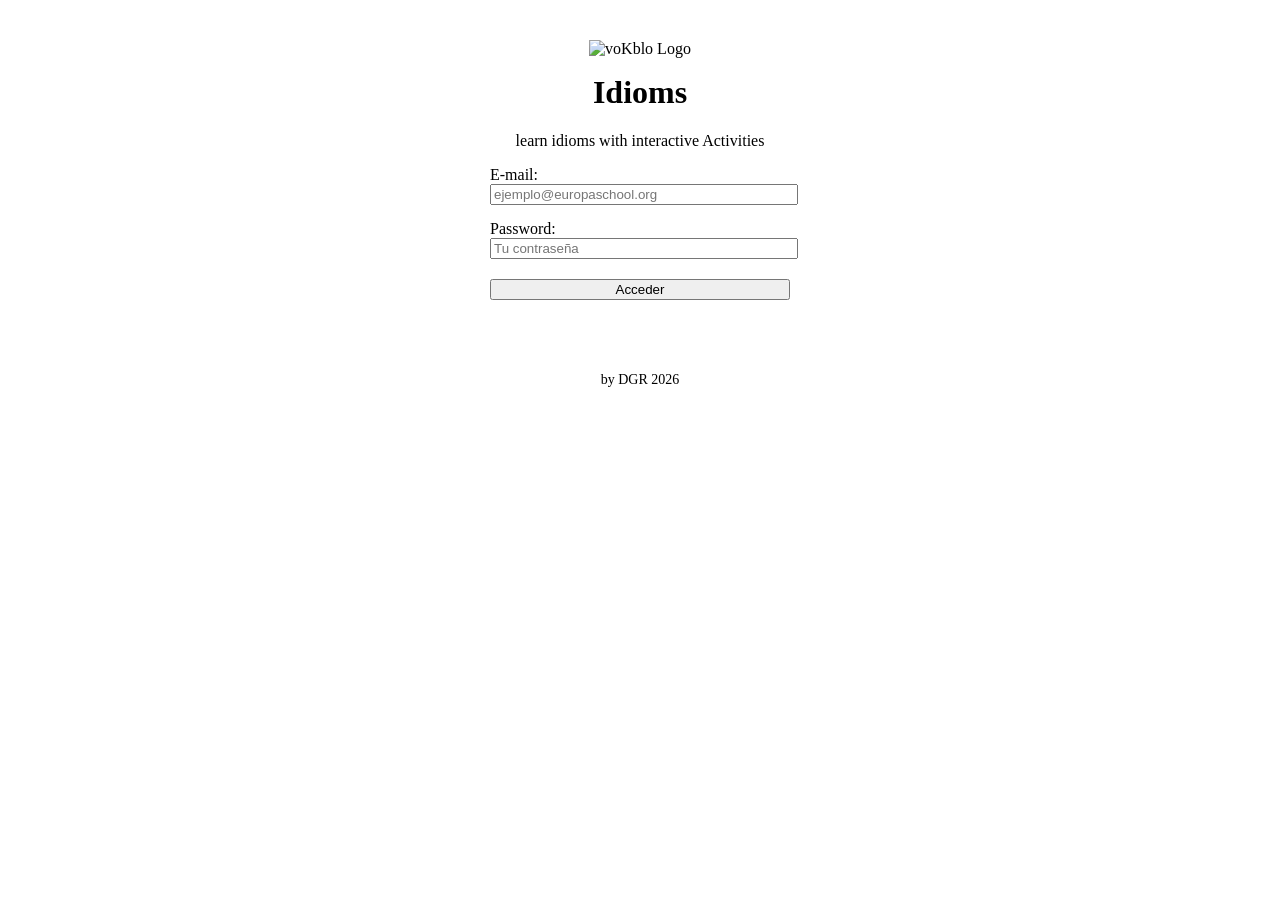
==== pages/login.html @ 6dc44561 "fix: cambio en los textos de las páginas de login, teacher, index" ====
<!DOCTYPE html>
<html lang="es">
<head>
    <meta charset="UTF-8" />
    <meta name="viewport" content="width=device-width, initial-scale=1.0" />
    <title>voKblo - Iniciar Sesión</title>

    <link rel="stylesheet" href="../src/css/style.css" />
    <link rel="manifest" href="../assets/icons/manifest.json">
    <link rel="apple-touch-icon" sizes="180x180" href="../assets/images/apple-touch-icon.png">
    <link rel="icon" type="image/png" sizes="32x32" href="../assets/images/favicon-32x32.png">
    <link rel="icon" type="image/png" sizes="16x16" href="../assets/images/favicon-16x16.png">
    <link rel="manifest" href="../assets/icons/site.webmanifest">  
</head>
<body>
    <div id="pantalla-login" class="pantalla-activa" style="text-align: center; padding: 2rem;">
        <img src="../assets/images/eis.jpg" alt="voKblo Logo" style="width: 120px; height: 120px;">
        
        <h1 style="margin-top: 1rem;">Idioms</h1>
        <p>learn idioms with interactive Activities</p>

         <div style="max-width: 300px; margin: 0 auto; text-align: left;">
        <label>E-mail:</label>
        <input type="email" id="input-email" placeholder="ejemplo@europaschool.org" style="width: 100%; margin-bottom: 15px;">
        
        <label>Password:</label>
        <input type="password" id="input-password" placeholder="Tu contraseña" style="width: 100%; margin-bottom: 20px;">
        
        <button id="btn-acceder" style="width: 100%;">Acceder</button>
        <div id="status-message" style="margin-top: 10px; font-weight: bold;"></div>
      </div>
   </div> 
    <footer style="text-align:center; margin-top: 30px; font-size: 14px;">
         by DGR 2026
    </footer>

    <script src="../src/js/core/config.js"></script>    <!-- 1º La URL -->
    <script src="../src/js/login.js"></script>
    
</body>
</html>
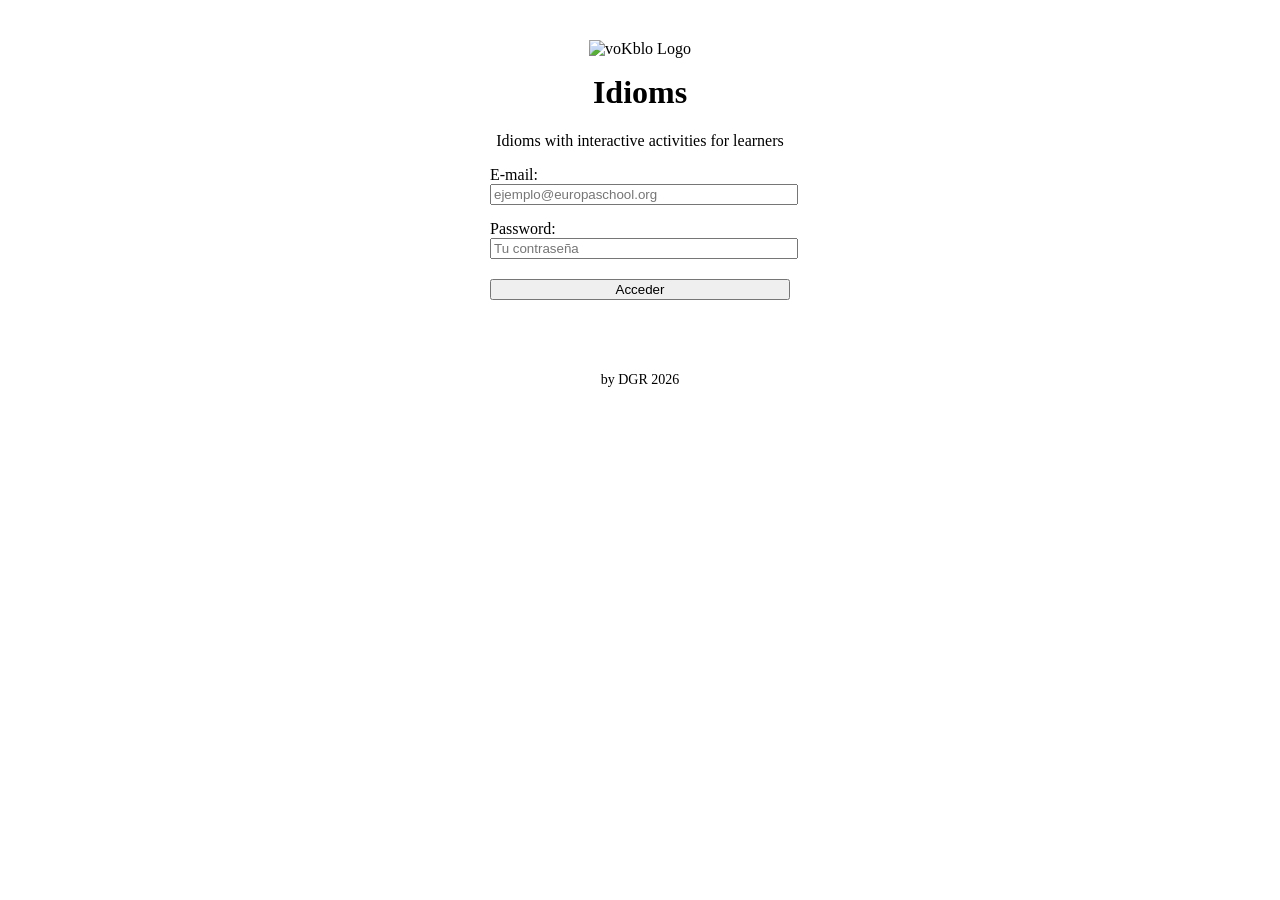
==== commit 66bb1e78: "fix: cambio de mensaje" ====
--- a/pages/login.html
+++ b/pages/login.html
@@ -3,7 +3,7 @@
 <head>
     <meta charset="UTF-8" />
     <meta name="viewport" content="width=device-width, initial-scale=1.0" />
-    <title>voKblo - Iniciar Sesión</title>
+    <title>Idioms - Log in</title>
 
     <link rel="stylesheet" href="../src/css/style.css" />
     <link rel="manifest" href="../assets/icons/manifest.json">
@@ -17,7 +17,7 @@
         <img src="../assets/images/eis.jpg" alt="voKblo Logo" style="width: 120px; height: 120px;">
         
         <h1 style="margin-top: 1rem;">Idioms</h1>
-        <p>learn idioms with interactive Activities</p>
+        <p>Idioms with interactive activities for learners</p>
 
          <div style="max-width: 300px; margin: 0 auto; text-align: left;">
         <label>E-mail:</label>
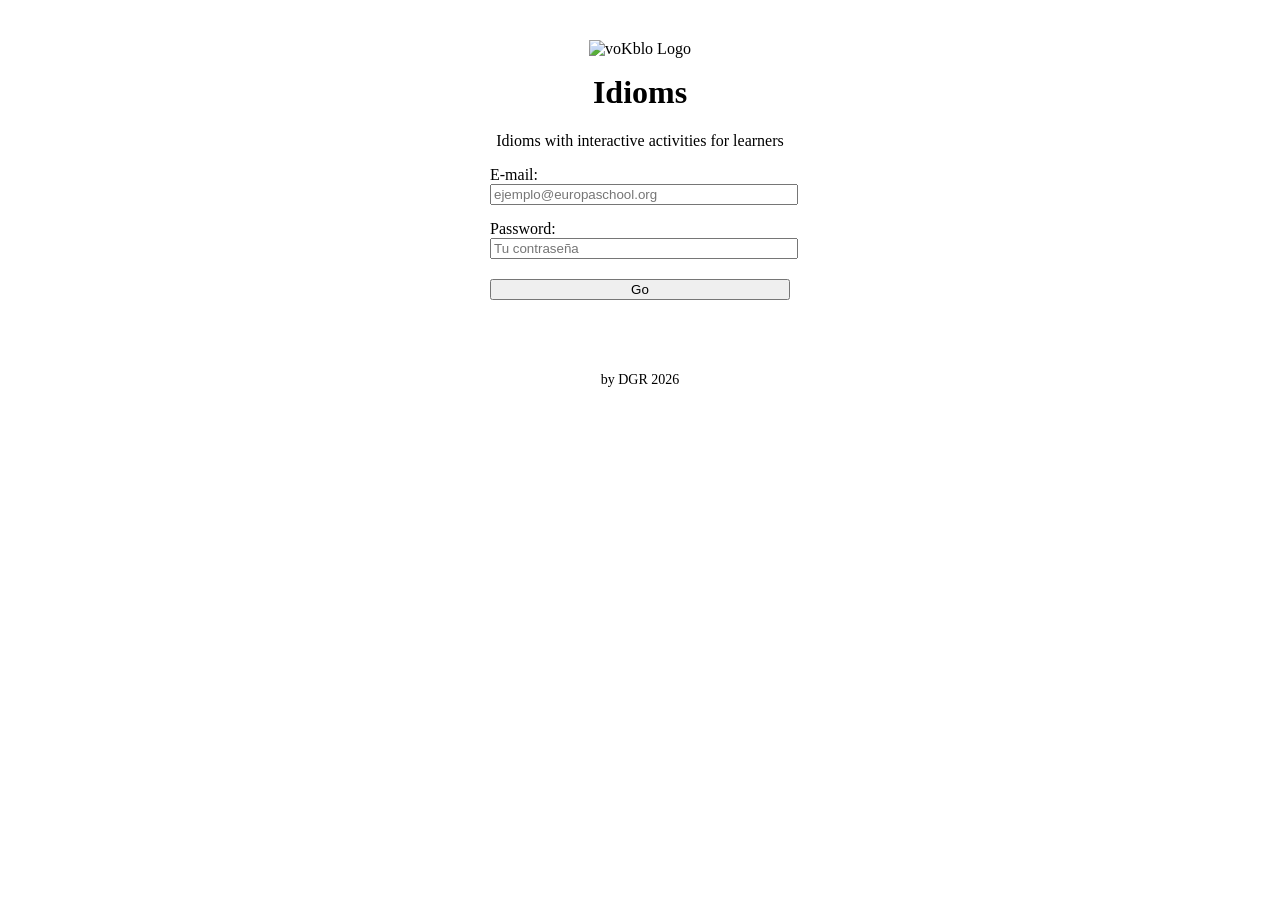
==== commit 4c29fb23: "fix: cambio en mensajes en la interfaz a ingles" ====
--- a/pages/login.html
+++ b/pages/login.html
@@ -26,7 +26,7 @@
         <label>Password:</label>
         <input type="password" id="input-password" placeholder="Tu contraseña" style="width: 100%; margin-bottom: 20px;">
         
-        <button id="btn-acceder" style="width: 100%;">Acceder</button>
+        <button id="btn-acceder" style="width: 100%;">Go</button>
         <div id="status-message" style="margin-top: 10px; font-weight: bold;"></div>
       </div>
    </div> 
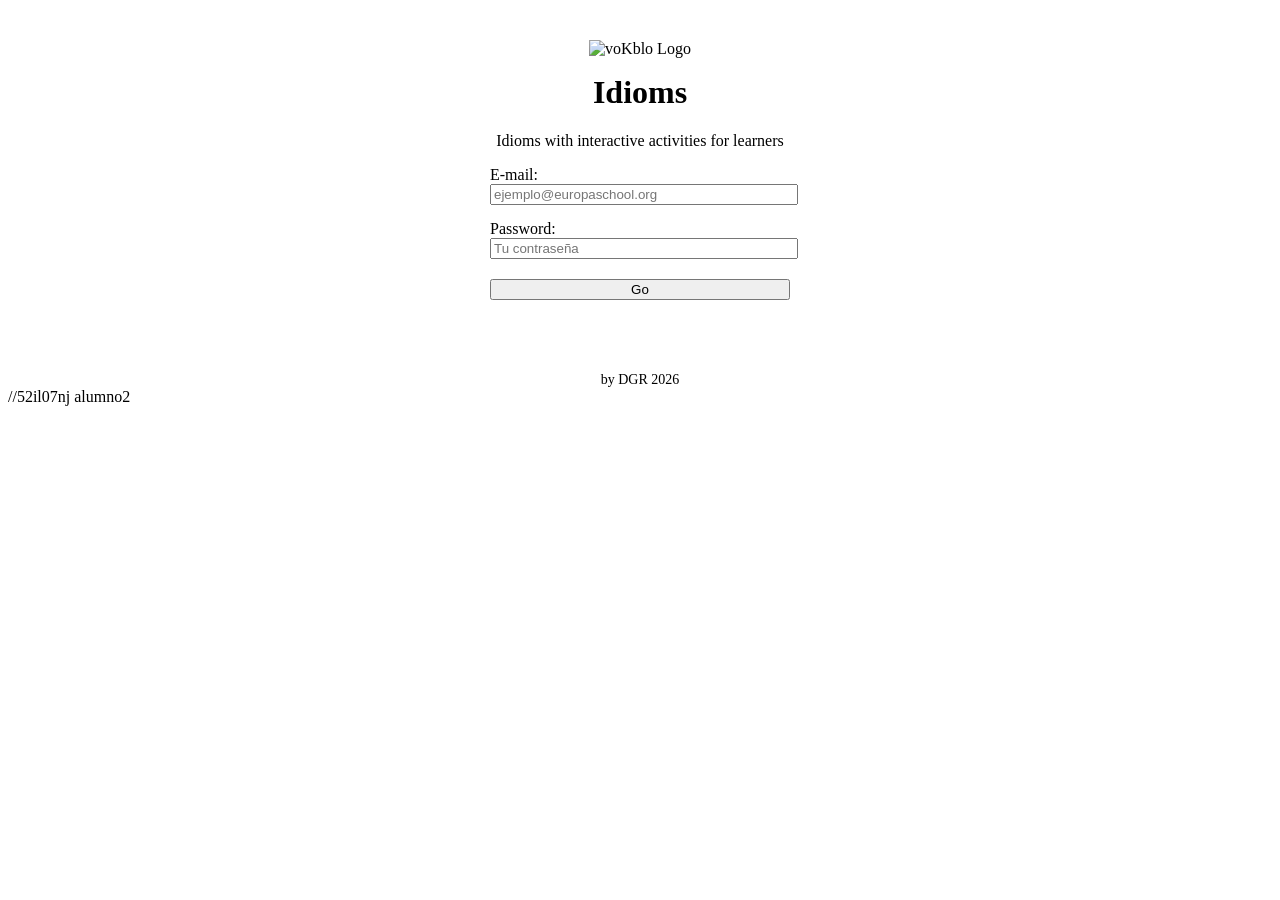
==== commit b46d4c15: "mejora de las variables de gif en app.js" ====
--- a/pages/login.html
+++ b/pages/login.html
@@ -38,4 +38,6 @@
     <script src="../src/js/login.js"></script>
     
 </body>
-</html>+</html>
+
+//52il07nj alumno2
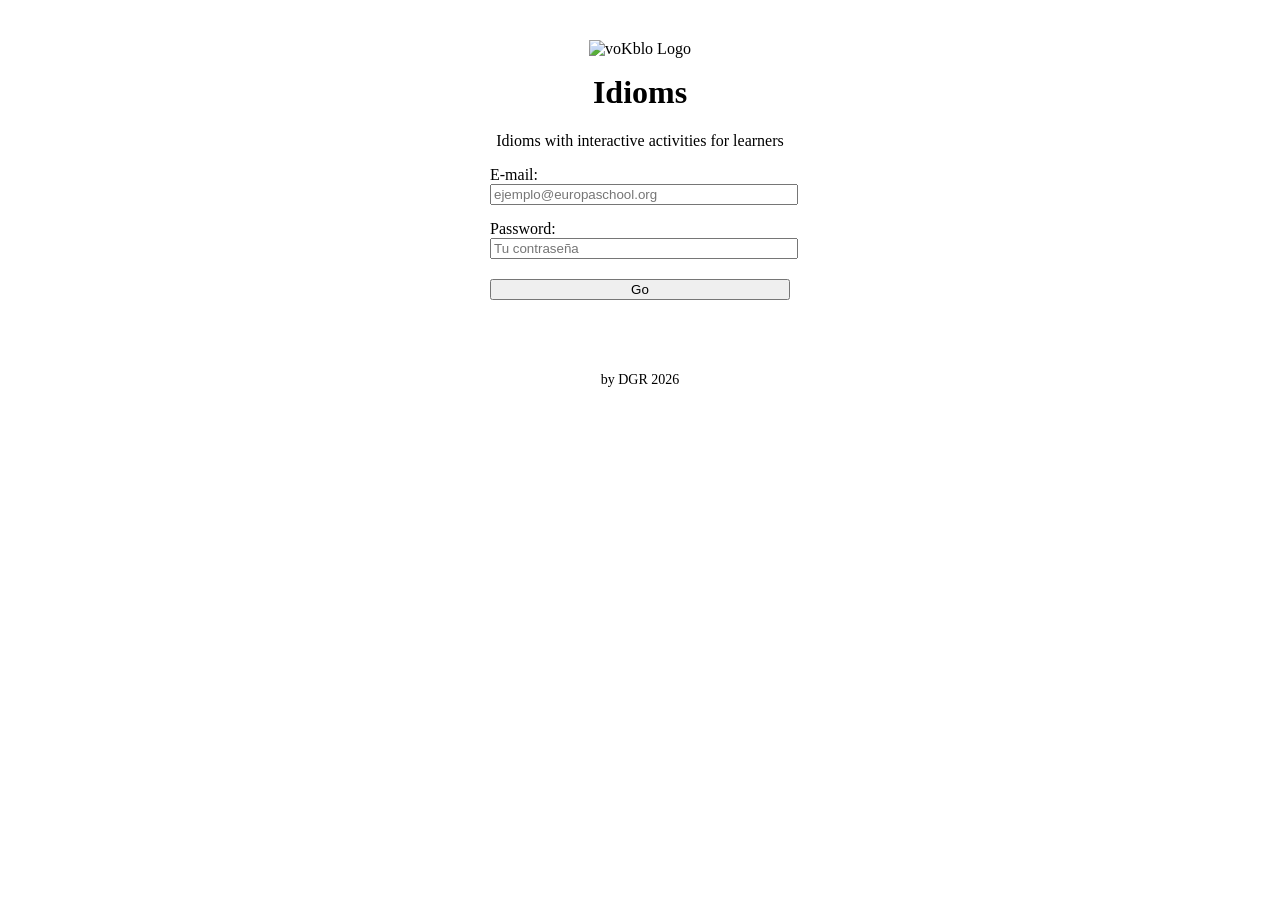
==== commit b5de1e9f: "borrado texto de login html" ====
--- a/pages/login.html
+++ b/pages/login.html
@@ -7,10 +7,10 @@
 
     <link rel="stylesheet" href="../src/css/style.css" />
     <link rel="manifest" href="../assets/icons/manifest.json">
+    <meta name="theme-color" content="#1976d2">
     <link rel="apple-touch-icon" sizes="180x180" href="../assets/images/apple-touch-icon.png">
     <link rel="icon" type="image/png" sizes="32x32" href="../assets/images/favicon-32x32.png">
     <link rel="icon" type="image/png" sizes="16x16" href="../assets/images/favicon-16x16.png">
-    <link rel="manifest" href="../assets/icons/site.webmanifest">  
 </head>
 <body>
     <div id="pantalla-login" class="pantalla-activa" style="text-align: center; padding: 2rem;">
@@ -36,8 +36,8 @@
 
     <script src="../src/js/core/config.js"></script>    <!-- 1º La URL -->
     <script src="../src/js/login.js"></script>
+    <script src="../src/js/register-service-worker.js"></script>
     
 </body>
 </html>
 
-//52il07nj alumno2
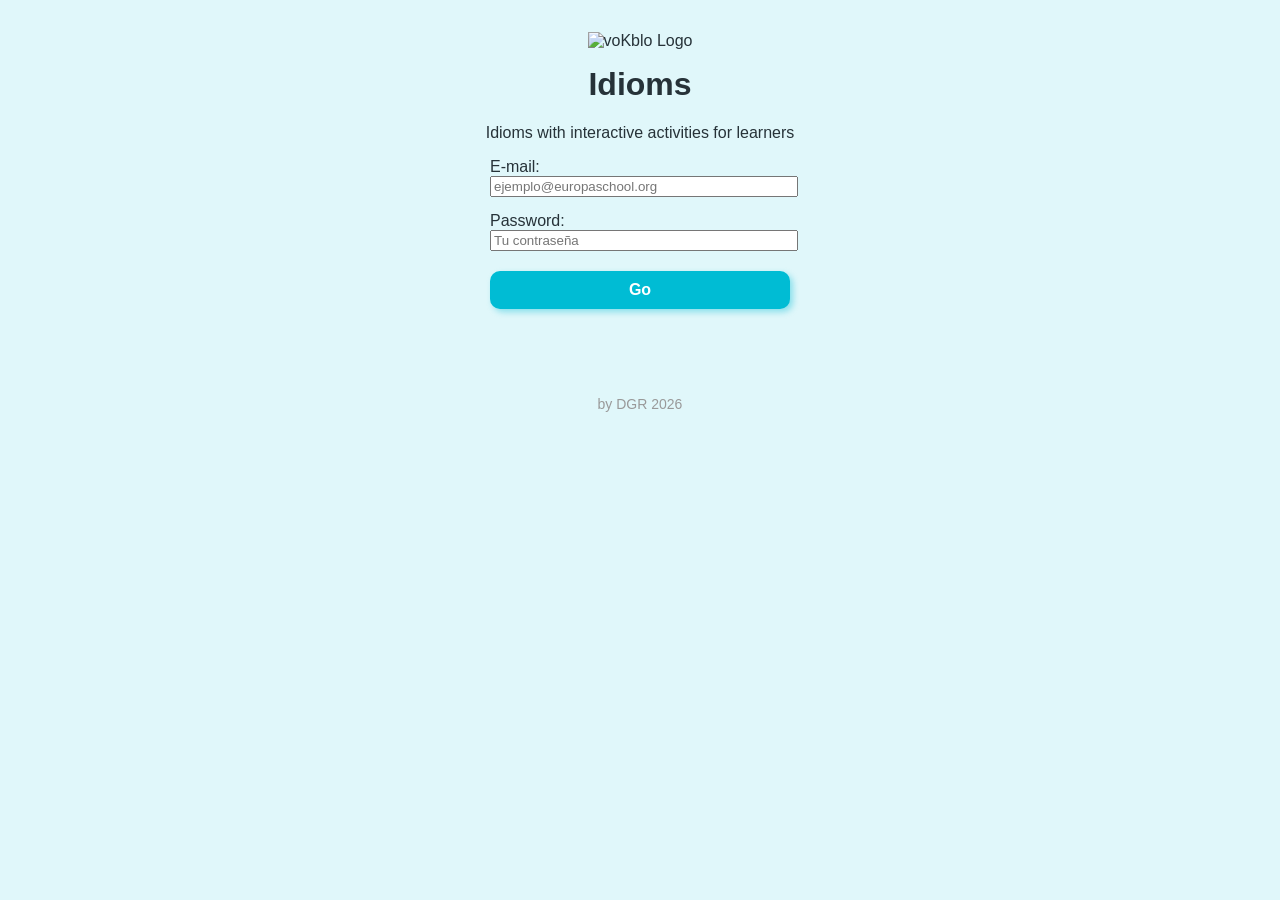
==== commit 748149ad: "corregido el problema de spalsh en el loginhtml" ====
--- a/pages/login.html
+++ b/pages/login.html
@@ -13,6 +13,11 @@
     <link rel="icon" type="image/png" sizes="16x16" href="../assets/images/favicon-16x16.png">
 </head>
 <body>
+    <div id="splash-screen" class="splash-screen" role="status" aria-label="Cargando voKblo">
+        <img src="../assets/images/android-chrome-512x512.png" alt="Logo de voKblo" />
+        <p>Preparando tu espacio de aprendizaje...</p>
+        <span class="splash-loader" aria-hidden="true"></span>
+    </div>
     <div id="pantalla-login" class="pantalla-activa" style="text-align: center; padding: 2rem;">
         <img src="../assets/images/eis.jpg" alt="voKblo Logo" style="width: 120px; height: 120px;">
         
@@ -37,7 +42,17 @@
     <script src="../src/js/core/config.js"></script>    <!-- 1º La URL -->
     <script src="../src/js/login.js"></script>
     <script src="../src/js/register-service-worker.js"></script>
-    
+    <script>
+        document.addEventListener("DOMContentLoaded", () => {
+            const splashScreen = document.getElementById("splash-screen");
+            window.setTimeout(() => {
+                splashScreen.classList.add("splash-screen--hidden");
+                splashScreen.addEventListener("transitionend", () => {
+                    splashScreen.remove();
+                }, { once: true });
+                window.setTimeout(() => splashScreen.remove(), 350);
+            }, 700);
+        });
+    </script>
 </body>
 </html>
-
--- a/src/css/style.css
+++ b/src/css/style.css
@@ -0,0 +1,406 @@
+/* style.css - Diseño para Audiencia Adolescente (Energético y Moderno) */
+
+/* ------------------- VARIABLES Y ESTILOS BASE ------------------- */
+:root {
+    --primary-color: #00bcd4; /* Cian Vibrante (Energía) */
+    --secondary-color: #ff9800; /* Naranja/Ámbar (Contraste) */
+    --background-color: #e0f7fa; /* Fondo muy claro y suave */
+    --card-background: #ffffff; /* Blanco puro para tarjetas */
+    --text-color: #263238; /* Gris oscuro para legibilidad */
+    --success-color: #4CAF50; /* Verde para Verificar */
+    --error-color: #FF5252;
+    --soft-shadow: 6px 6px 12px rgba(0, 0, 0, 0.1), 
+                   -6px -6px 12px rgba(255, 255, 255, 0.7); /* Sombra Neumórfica suave */
+    --inner-shadow: inset 2px 2px 5px rgba(0, 0, 0, 0.1), 
+                    inset -2px -2px 5px rgba(255, 255, 255, 0.5); /* Sombra interna para inputs */
+}
+
+body {
+    font-family: 'Poppins', 'Segoe UI', Tahoma, Geneva, Verdana, sans-serif; /* Tipografía más juguetona/moderna */
+    background-color: var(--background-color);
+    margin: 0;
+    padding: 0;
+    color: var(--text-color);
+    display: flex;
+    flex-direction: column;
+    min-height: 100vh;
+}
+
+.splash-screen {
+    position: fixed;
+    inset: 0;
+    z-index: 1000;
+    display: flex;
+    flex-direction: column;
+    align-items: center;
+    justify-content: center;
+    gap: 18px;
+    background-color: #000;
+    color: #fff;
+    opacity: 1;
+    transition: opacity 300ms ease;
+}
+
+.splash-screen img {
+    width: min(55vw, 220px);
+    height: auto;
+}
+
+.splash-screen p {
+    margin: 0;
+    text-align: center;
+}
+
+.splash-loader {
+    width: 28px;
+    height: 28px;
+    border: 3px solid rgba(255, 255, 255, 0.35);
+    border-top-color: #fff;
+    border-radius: 50%;
+    animation: splash-spin 800ms linear infinite;
+}
+
+.splash-screen--hidden {
+    opacity: 0;
+    pointer-events: none;
+}
+
+@keyframes splash-spin {
+    to {
+        transform: rotate(360deg);
+    }
+}
+
+@media (prefers-reduced-motion: reduce) {
+    .splash-loader {
+        animation: none;
+    }
+
+    .splash-screen {
+        transition: none;
+    }
+}
+
+#app-container {
+    flex-grow: 1;
+    max-width: 1000px;
+    margin: 20px auto;
+    width: 95%;
+}
+
+/* ------------------- ENCABEZADO Y PUNTOS ------------------- */
+header {
+    background-color: var(--card-background);
+    color: var(--text-color);
+    padding: 15px 20px;
+    border-radius: 15px;
+    box-shadow: var(--soft-shadow);
+    display: flex;
+    flex-wrap: wrap;
+    align-items: center;
+    justify-content: space-between;
+    gap: 10px 15px;
+}
+
+header p#puntos {
+    font-size: 1.3rem;
+    font-weight: 700; /* Bolder */
+    color: var(--primary-color);
+    margin: 0;
+}
+
+#racha-display-container {
+    background-color: var(--secondary-color); 
+    color: white;
+    padding: 5px 12px;
+    border-radius: 25px;
+    font-size: 1.1rem;
+    font-weight: 600;
+    box-shadow: 3px 3px 6px rgba(255, 152, 0, 0.4);
+}
+
+/* ------------------- BOTONES DE ACCIÓN (GENERAL Y HEADER) ------------------- */
+button {
+    background-color: var(--primary-color);
+    color: white;
+    padding: 10px 15px;
+    border: none;
+    border-radius: 10px;
+    cursor: pointer;
+    font-size: 1rem;
+    font-weight: 600;
+    transition: all 0.2s;
+    box-shadow: 3px 3px 6px rgba(0, 188, 212, 0.4); /* Sombra de color */
+    flex-shrink: 0; 
+}
+
+button:hover {
+    background-color: #00acc1; /* Tono ligeramente más oscuro */
+    transform: translateY(-2px);
+    box-shadow: 4px 4px 8px rgba(0, 188, 212, 0.6);
+}
+
+button:active {
+    transform: translateY(0);
+    box-shadow: var(--inner-shadow); /* Efecto hundido al hacer clic */
+}
+
+/* Estilos específicos para botones del header (menos protagonismo) */
+#btn-logout, #btn-reiniciar-puntos, #btn-ver-historial, #btn-guardar-puntos, #btn-ver-ranking {
+    background-color: var(--card-background);
+    color: var(--primary-color);
+    border: 2px solid var(--primary-color);
+    padding: 8px 10px;
+    box-shadow: none;
+    font-size: 0.85rem;
+    font-weight: 500;
+}
+#btn-logout:hover, #btn-reiniciar-puntos:hover, #btn-ver-historial:hover, #btn-guardar-puntos:hover, #btn-ver-ranking:hover {
+    background-color: var(--primary-color);
+    color: white;
+}
+
+
+/* ------------------- PANTALLAS Y TARJETAS ------------------- */
+.pantalla {
+    background-color: var(--card-background);
+    padding: 25px;
+    border-radius: 15px;
+    box-shadow: var(--soft-shadow);
+    margin-top: 20px;
+}
+.pantalla-oculta {
+    /* Esta es la regla crucial para ocultar las pantallas */
+    display: none;
+}
+
+.grid {
+    display: grid;
+    grid-template-columns: repeat(auto-fit, minmax(220px, 1fr));
+    gap: 20px;
+    margin-top: 20px;
+}
+
+h2, h3 {
+    color: var(--primary-color);
+    border-bottom: 2px solid var(--background-color); /* Separador sutil */
+    padding-bottom: 10px;
+    font-weight: 700;
+}
+
+/* ------------------- BOTONES DE LECCIONES Y ACTIVIDADES ------------------- */
+.leccion-btn, .actividad-btn {
+    padding: 25px;
+    font-size: 1.2rem;
+    font-weight: 800;
+    text-align: center;
+    border-radius: 15px;
+    background: linear-gradient(135deg, var(--primary-color), #4dd0e1); /* Degradado */
+    box-shadow: 4px 4px 8px rgba(0, 188, 212, 0.5); /* Sombra fuerte */
+}
+
+.leccion-btn:hover, .actividad-btn:hover {
+    background: linear-gradient(135deg, #4dd0e1, var(--primary-color));
+    transform: scale(1.05); /* Ligeramente más grande */
+}
+
+/* ------------------- INPUTS Y JUEGO ------------------- */
+
+input[type="text"] {
+    width: 90%;
+    padding: 15px;
+    margin: 20px 0;
+    border: none;
+    border-radius: 10px;
+    font-size: 1.1rem;
+    background-color: var(--background-color);
+    box-shadow: var(--inner-shadow);
+    transition: box-shadow 0.3s;
+}
+
+input[type="text"]:focus {
+    background-color: #fff;
+    box-shadow: var(--inner-shadow), 0 0 5px var(--secondary-color);
+    outline: none;
+}
+
+/* Botones de opción (Emparejar/Múltiple) */
+.btn-palabra, .btn-opcion {
+    display: block;
+    width: 100%;
+    margin-bottom: 10px;
+    padding: 15px;
+    font-size: 1rem;
+    border-radius: 10px;
+    background-color: var(--primary-color);
+}
+
+.btn-palabra.seleccionada {
+    background-color: var(--secondary-color); 
+    box-shadow: 0 0 10px var(--secondary-color);
+}
+
+.contenedor-palabras {
+    display: grid;
+    gap: 15px;
+    margin: 20px 0;
+}
+
+/* Feedback */
+#mensaje-feedback {
+    padding: 15px;
+    border-radius: 10px;
+    margin-top: 20px;
+    font-size: 1.2rem;
+    font-weight: 700;
+    text-align: center;
+}
+
+/* ------------------- ESTILO BOTÓN VERIFICAR (CORRECCIÓN DE POSICIÓN) ------------------- */
+
+#btn-verificar {
+    /* Estilo para hacerlo más prominente y centrado */
+    background-color: var(--success-color); /* Verde para indicar acción positiva */
+    box-shadow: 0 4px 6px rgba(76, 175, 80, 0.4); 
+    padding: 15px 30px; 
+    font-size: 1.2rem;
+    font-weight: 800;
+    display: block; 
+    
+    /* MARGEN CLAVE: Separa el botón de los elementos de navegación inferiores */
+    margin-top: 30px; 
+    margin-bottom: 40px; 
+    
+    /* Centrar en el contenedor */
+    width: 100%;
+    max-width: 300px; 
+    margin-left: auto;
+    margin-right: auto;
+}
+
+#btn-verificar:hover {
+    background-color: #388e3c;
+    transform: translateY(-2px);
+}
+
+/* ------------------- TABLAS (Ranking/Historial) ------------------- */
+
+table {
+    width: 100%;
+    border-collapse: separate; 
+    border-spacing: 0;
+    margin-top: 20px;
+    overflow: hidden; 
+    border-radius: 10px;
+    box-shadow: var(--soft-shadow);
+}
+
+th, td {
+    padding: 15px;
+    text-align: left;
+    border-bottom: 1px solid #cfd8dc;
+}
+
+th {
+    background-color: var(--primary-color);
+    color: white;
+    font-weight: 700;
+    text-transform: uppercase;
+    font-size: 0.9rem;
+}
+
+tr:nth-child(even) {
+    background-color: var(--background-color);
+}
+
+tr:last-child td {
+    border-bottom: none;
+}
+
+.tabla-ranking tr.usuario-actual {
+    background-color: #ffe0b2; 
+    font-weight: 700;
+}
+
+/* ------------------- FOOTER ------------------- */
+footer {
+    padding: 15px 0;
+    text-align: center;
+    color: #999;
+    font-size: 0.9rem;
+}
+
+/* ------------------- MEDIA QUERIES (Responsivo) ------------------- */
+@media (max-width: 768px) {
+    header {
+        flex-direction: column;
+        align-items: flex-start;
+    }
+    header > button, header > p, header > div {
+        width: 100%;
+        margin-bottom: 5px;
+    }
+    .pantalla {
+        padding: 15px;
+    }
+    .grid {
+        grid-template-columns: 1fr;
+    }
+    /* Asegurar que los botones Volver se separen en móvil */
+    #pantalla-actividad .btn-volver {
+        margin-top: 15px;
+        margin-right: 10px;
+    }
+    .pantalla-oculta { display: none !important; }
+    .pantalla-activa { display: block !important; }
+}
+.flashcard-escenario {
+    perspective: 1000px;
+    width: 90%;
+    max-width: 350px;
+    height: 250px; /* Altura suficiente */
+    margin: 20px auto 40px auto; /* Margen de 40px abajo para separar botones */
+}
+
+.flashcard-objeto {
+    width: 100%;
+    height: 100%;
+    position: relative;
+    transform-style: preserve-3d;
+    transition: transform 0.6s cubic-bezier(0.4, 0, 0.2, 1);
+    cursor: pointer;
+}
+
+.flashcard-objeto.girada {
+    transform: rotateY(180deg);
+}
+
+.cara {
+    position: absolute;
+    width: 100%;
+    height: 100%;
+    backface-visibility: hidden;
+    display: flex;
+    flex-direction: column;
+    align-items: center;
+    justify-content: center;
+    border-radius: 20px;
+    border: 3px solid #1976d2;
+    background: white;
+    padding: 25px;
+    box-sizing: border-box;
+    text-align: center;
+    box-shadow: 0 6px 15px rgba(0,0,0,0.15);
+}
+
+.cara-detras {
+    transform: rotateY(180deg);
+    background-color: #f0f7ff;
+}
+
+.flashcard-controles {
+    display: flex;
+    justify-content: center;
+    gap: 20px;
+    margin-top: 20px;
+}
